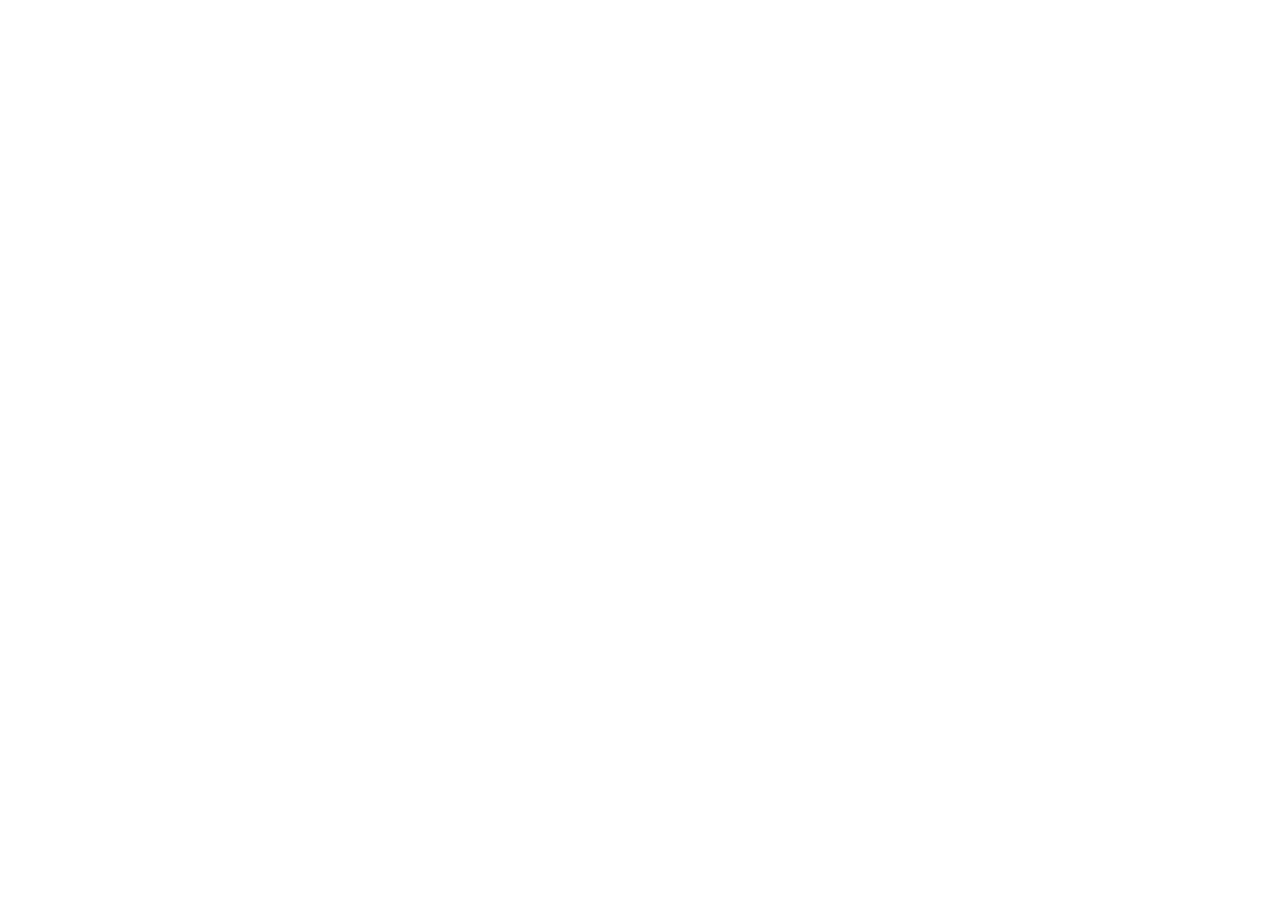
==== Learning-Language-JavaScript/Lecture-Shradha-Khapra-Javascript/index.html @ d249b931 "todays update" ====
<!DOCTYPE html>
<html lang="en">
<head>
    <meta charset="UTF-8">
    <meta name="viewport" content="width=device-width, initial-scale=1.0">
    <title>Document</title>
</head>
<body>
    
</body>
<script src = "Lectures/lec3.js"> </script>
</html>
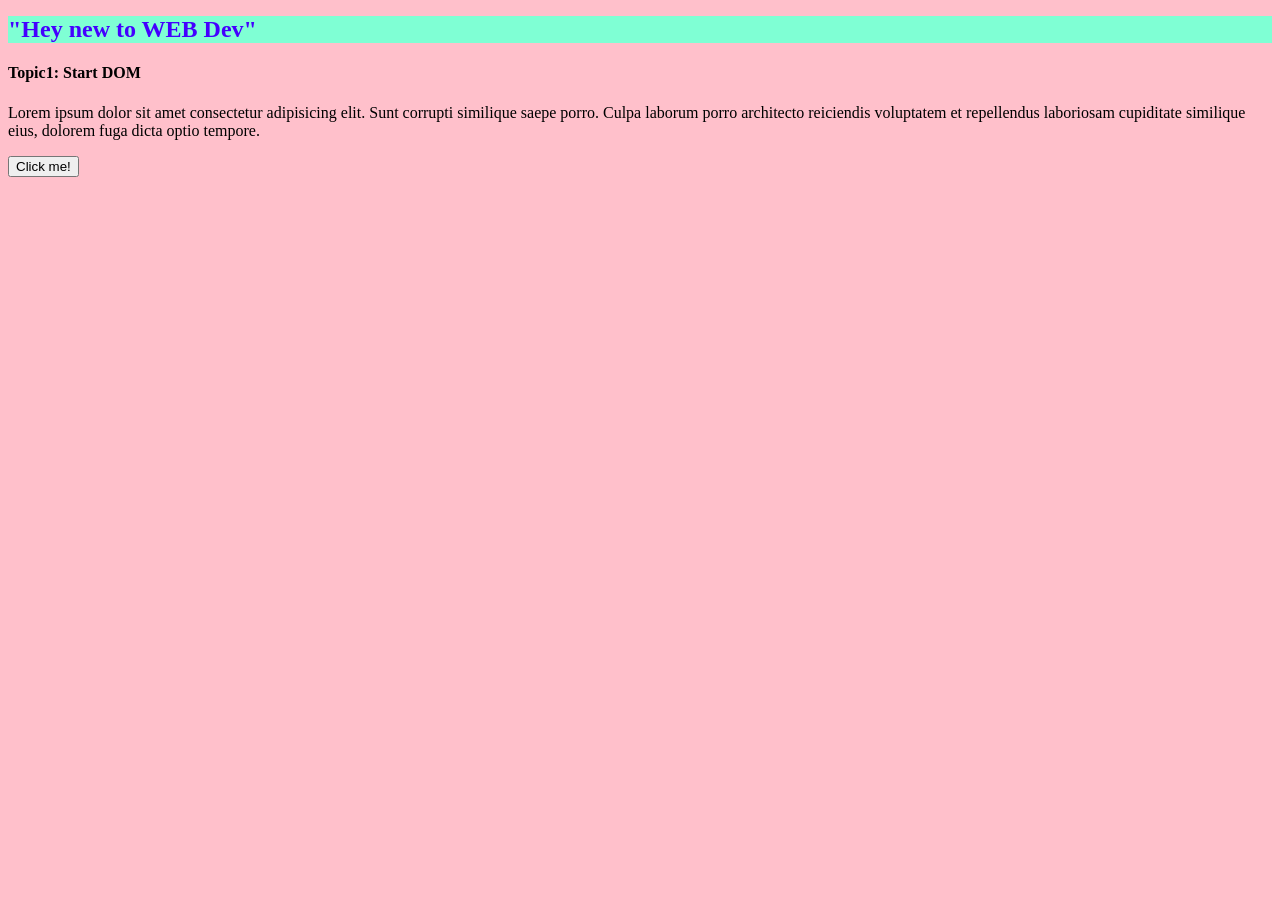
==== commit 18fb0d82: "day completed" ====
--- a/Learning-Language-JavaScript/Lecture-Shradha-Khapra-Javascript/index.html
+++ b/Learning-Language-JavaScript/Lecture-Shradha-Khapra-Javascript/index.html
@@ -3,10 +3,17 @@
 <head>
     <meta charset="UTF-8">
     <meta name="viewport" content="width=device-width, initial-scale=1.0">
-    <title>Document</title>
+    <title>JS practice</title>
+    <script src = "Lectures/lec6.js"> </script>
+
+   <link rel="stylesheet" href = "Lectures/lec6.css">  <!-- stylee sheet -->
 </head>
 <body>
+    <h1>"Hey new to WEB Dev"</h1>
+    <h4> Topic1: Start DOM</h4>
+    <p> Lorem ipsum dolor sit amet consectetur adipisicing elit. Sunt corrupti similique saepe porro. Culpa laborum porro architecto reiciendis voluptatem et repellendus laboriosam cupiditate similique eius, dolorem fuga dicta optio tempore.</p>
+    <button>Click me!</button>
     
 </body>
-<script src = "Lectures/lec3.js"> </script>
+
 </html>
--- a/Learning-Language-JavaScript/Lecture-Shradha-Khapra-Javascript/Lectures/lec6.css
+++ b/Learning-Language-JavaScript/Lecture-Shradha-Khapra-Javascript/Lectures/lec6.css
@@ -0,0 +1,8 @@
+h1{
+    color: rgb(68, 0, 255);
+    font-size: 24px;
+    background-color: aquamarine;
+}
+body{
+    background-color: pink;
+}
